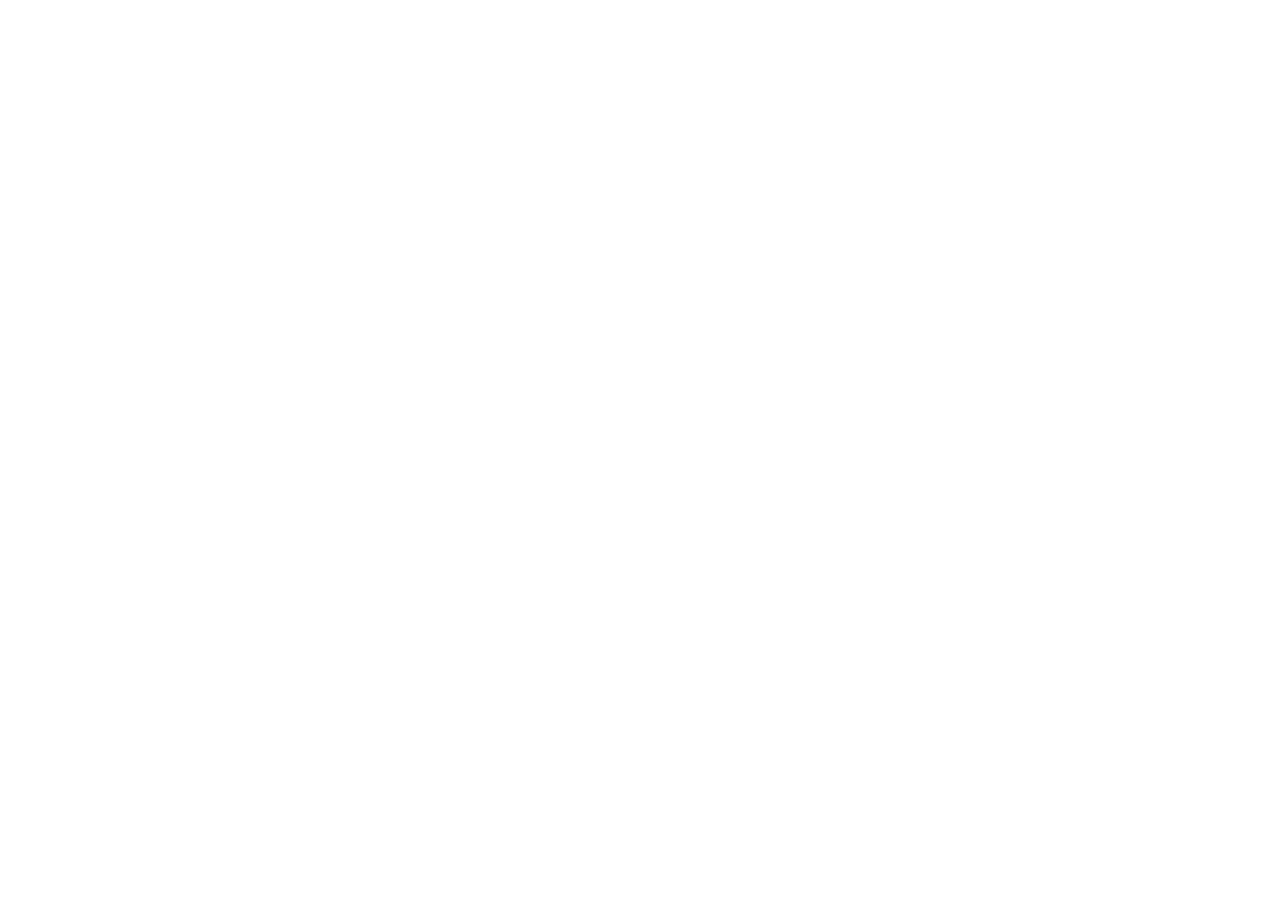
==== mod4/index.html @ 5e5691b5 "mod4'" ====
<!DOCTYPE html>
<html lang="en">
<head>
    <meta charset="UTF-8">
    <meta http-equiv="X-UA-Compatible" content="IE=edge">
    <meta name="viewport" content="width=, initial-scale=1.0">
    <title>js</title>
    
</head>
<body>
    <script src='work.js'></script>
</body>
</html>
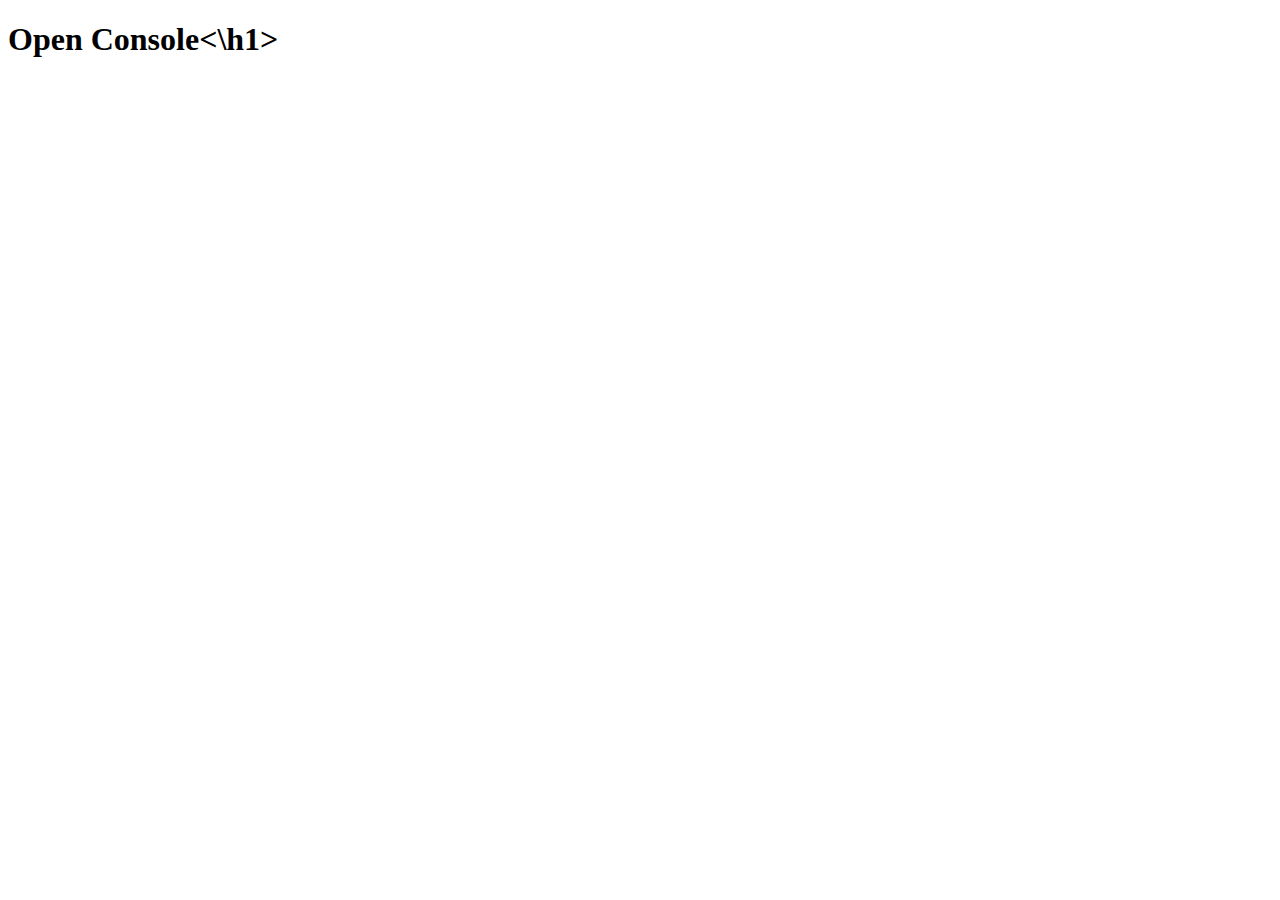
==== commit 4cb84115: "Update index.html" ====
--- a/mod4/index.html
+++ b/mod4/index.html
@@ -9,5 +9,6 @@
 </head>
 <body>
     <script src='work.js'></script>
+    <h1>Open Console<\h1>
 </body>
-</html>+</html>
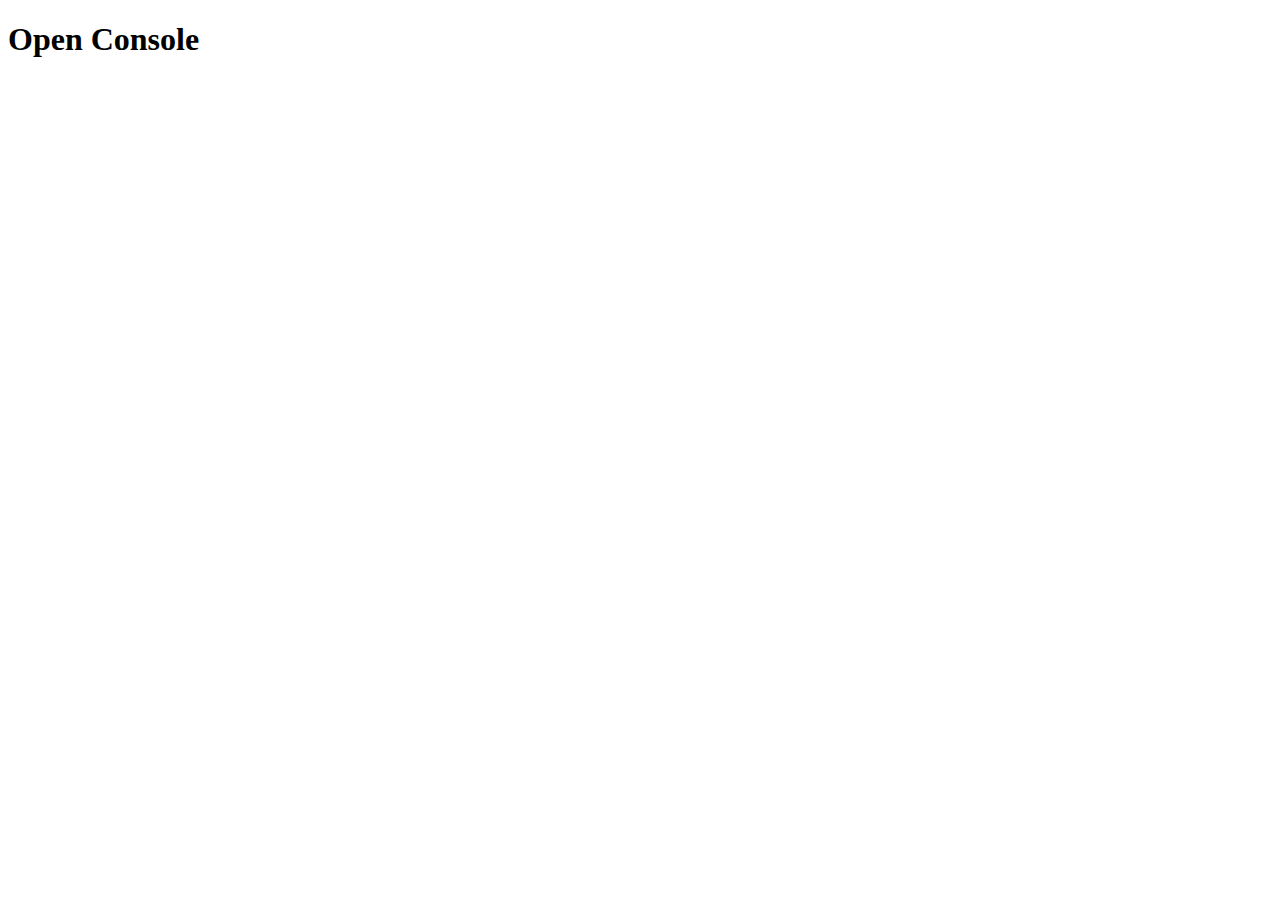
==== commit ceb9db01: "Update index.html" ====
--- a/mod4/index.html
+++ b/mod4/index.html
@@ -9,6 +9,6 @@
 </head>
 <body>
     <script src='work.js'></script>
-    <h1>Open Console<\h1>
+    <h1>Open Console</h1>
 </body>
 </html>
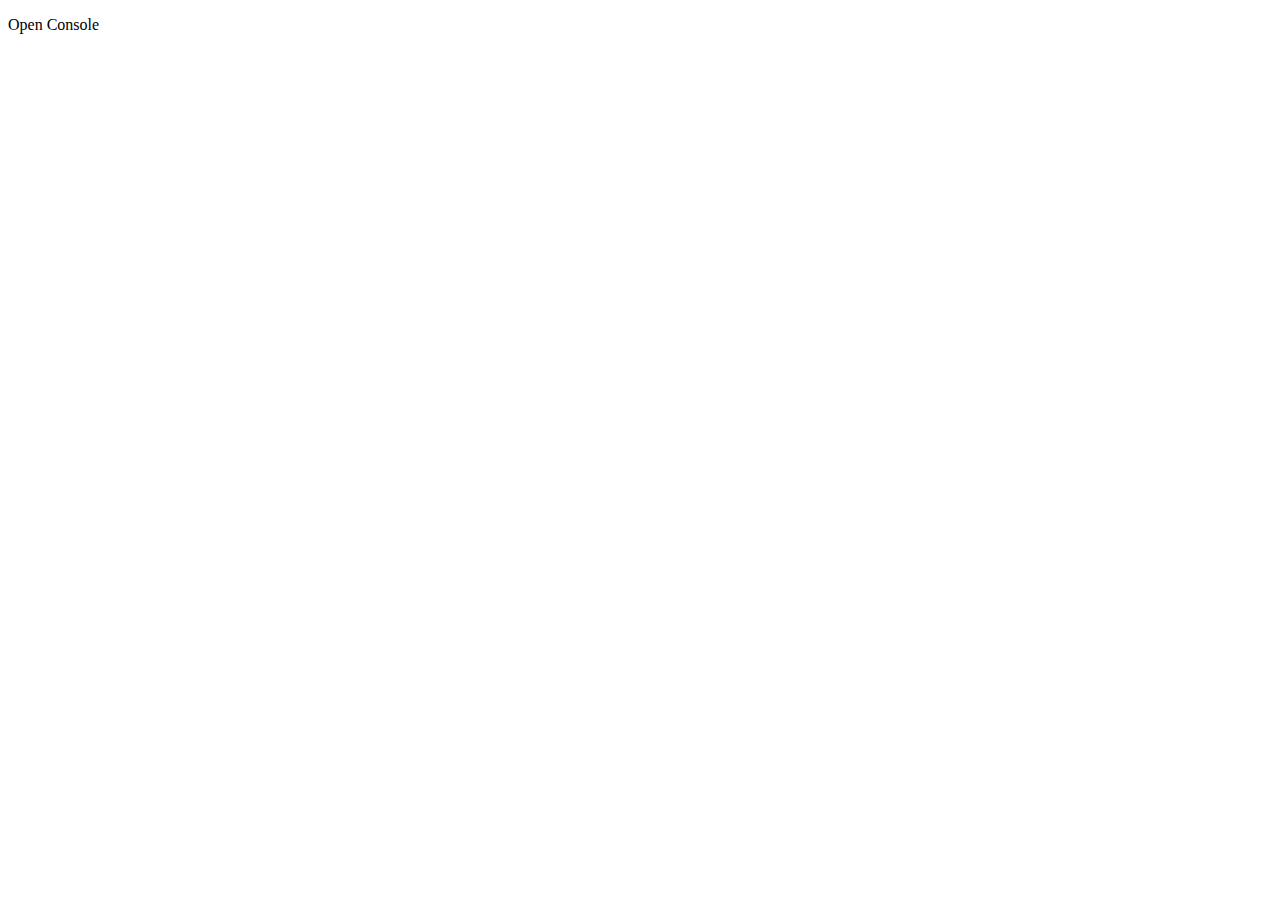
==== commit 8ca4a05a: "Update index.html" ====
--- a/mod4/index.html
+++ b/mod4/index.html
@@ -9,6 +9,6 @@
 </head>
 <body>
     <script src='work.js'></script>
-    <h1>Open Console</h1>
+    <p>Open Console</p>
 </body>
 </html>
